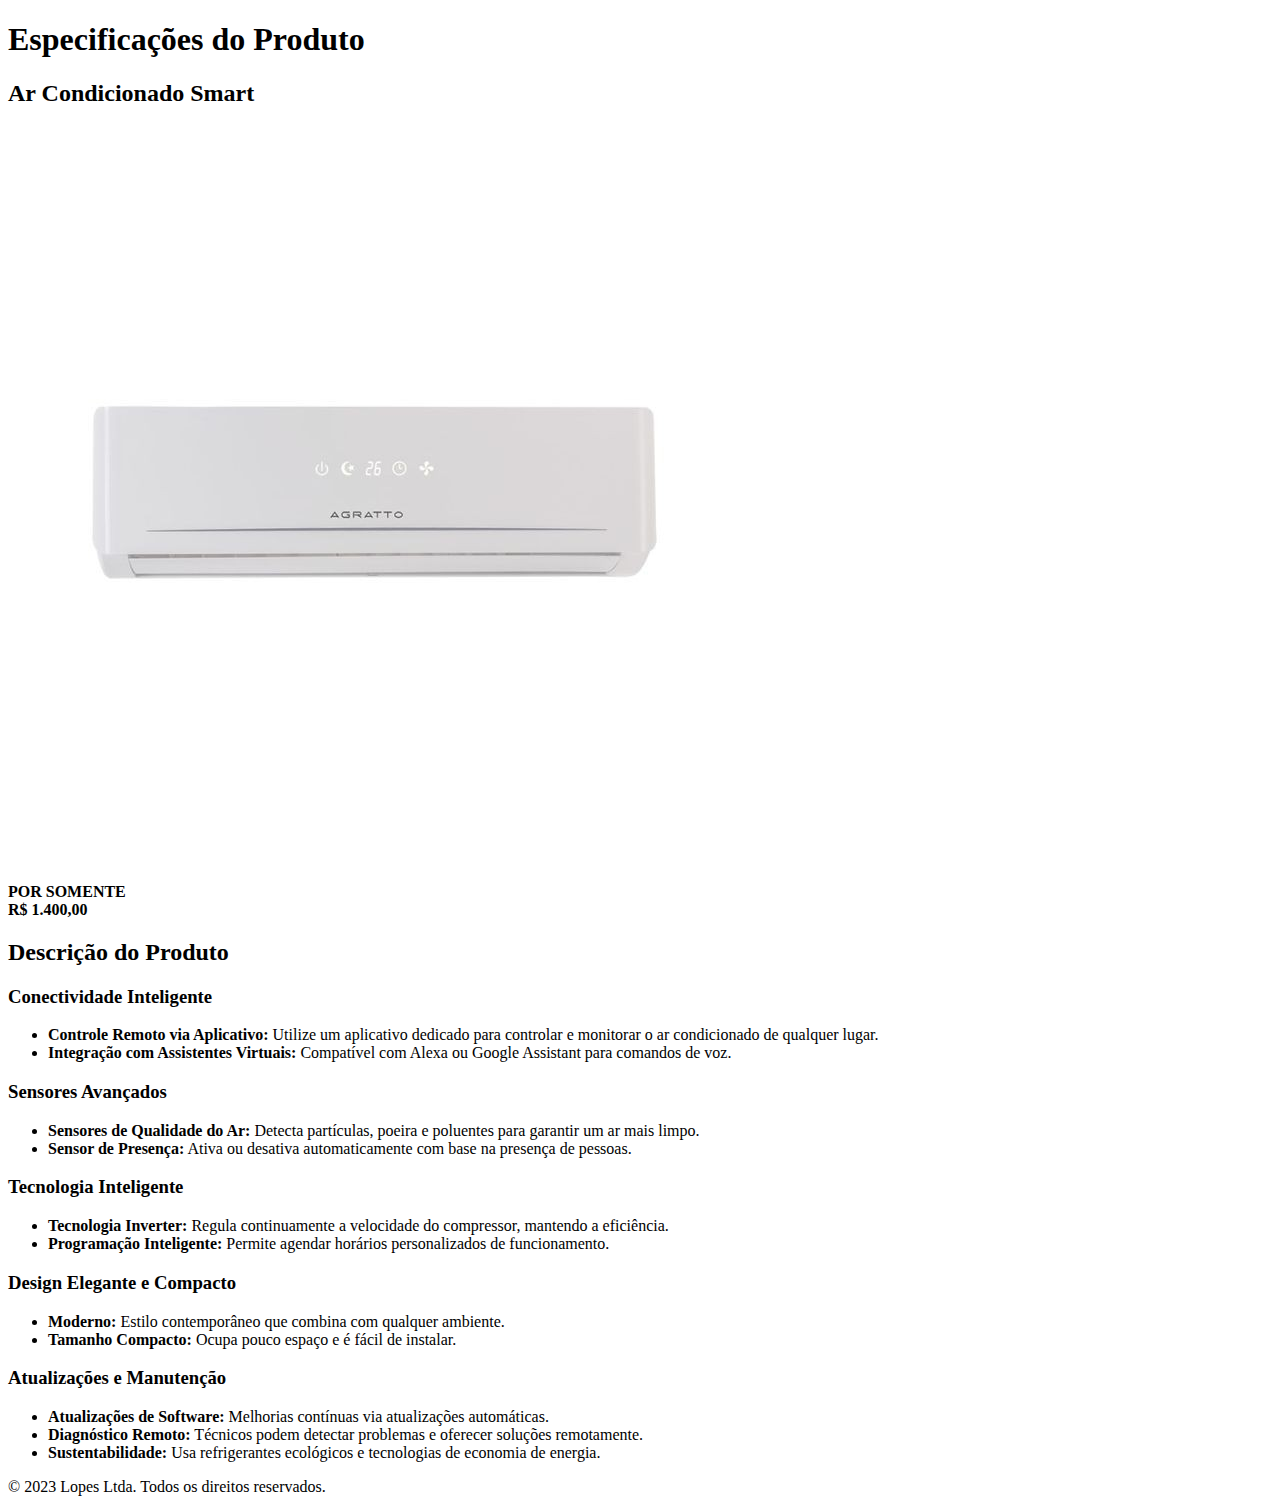
==== ar.html @ ddf34a73 "add initial HTML structure for product specifications page" ====
<!DOCTYPE html>
<html lang="pt-BR">

<head>
  <meta charset="UTF-8" />
  <meta name="viewport" content="width=device-width, initial-scale=1.0" />
  <title>Especificações do Produto</title>
  <link rel="stylesheet" href="styles.css" />
  <link rel="icon" type="image/png" href="img/adonis.jpg" />
</head>

<body>

  <header>
    <h1>Especificações do Produto</h1>
  </header>

  <main>
    <section id="product-specs">
      <h2>Ar Condicionado Smart</h2>
      <img src="img/ar condicionado.jpg" alt="Ar Condicionado Smart" />
      <p class="preco">
        <strong>POR SOMENTE<br>R$ 1.400,00</strong>
      </p>
    </section>

    <section id="product-description">
      <h2>Descrição do Produto</h2>

      <h3>Conectividade Inteligente</h3>
      <ul>
        <li><strong>Controle Remoto via Aplicativo:</strong> Utilize um aplicativo dedicado para controlar e monitorar o ar condicionado de qualquer lugar.</li>
        <li><strong>Integração com Assistentes Virtuais:</strong> Compatível com Alexa ou Google Assistant para comandos de voz.</li>
      </ul>

      <h3>Sensores Avançados</h3>
      <ul>
        <li><strong>Sensores de Qualidade do Ar:</strong> Detecta partículas, poeira e poluentes para garantir um ar mais limpo.</li>
        <li><strong>Sensor de Presença:</strong> Ativa ou desativa automaticamente com base na presença de pessoas.</li>
      </ul>

      <h3>Tecnologia Inteligente</h3>
      <ul>
        <li><strong>Tecnologia Inverter:</strong> Regula continuamente a velocidade do compressor, mantendo a eficiência.</li>
        <li><strong>Programação Inteligente:</strong> Permite agendar horários personalizados de funcionamento.</li>
      </ul>

      <h3>Design Elegante e Compacto</h3>
      <ul>
        <li><strong>Moderno:</strong> Estilo contemporâneo que combina com qualquer ambiente.</li>
        <li><strong>Tamanho Compacto:</strong> Ocupa pouco espaço e é fácil de instalar.</li>
      </ul>

      <h3>Atualizações e Manutenção</h3>
      <ul>
        <li><strong>Atualizações de Software:</strong> Melhorias contínuas via atualizações automáticas.</li>
        <li><strong>Diagnóstico Remoto:</strong> Técnicos podem detectar problemas e oferecer soluções remotamente.</li>
        <li><strong>Sustentabilidade:</strong> Usa refrigerantes ecológicos e tecnologias de economia de energia.</li>
      </ul>
    </section>
  </main>

  <footer>
    <p>© 2023 Lopes Ltda. Todos os direitos reservados.</p>
  </footer>

</body>

</html>
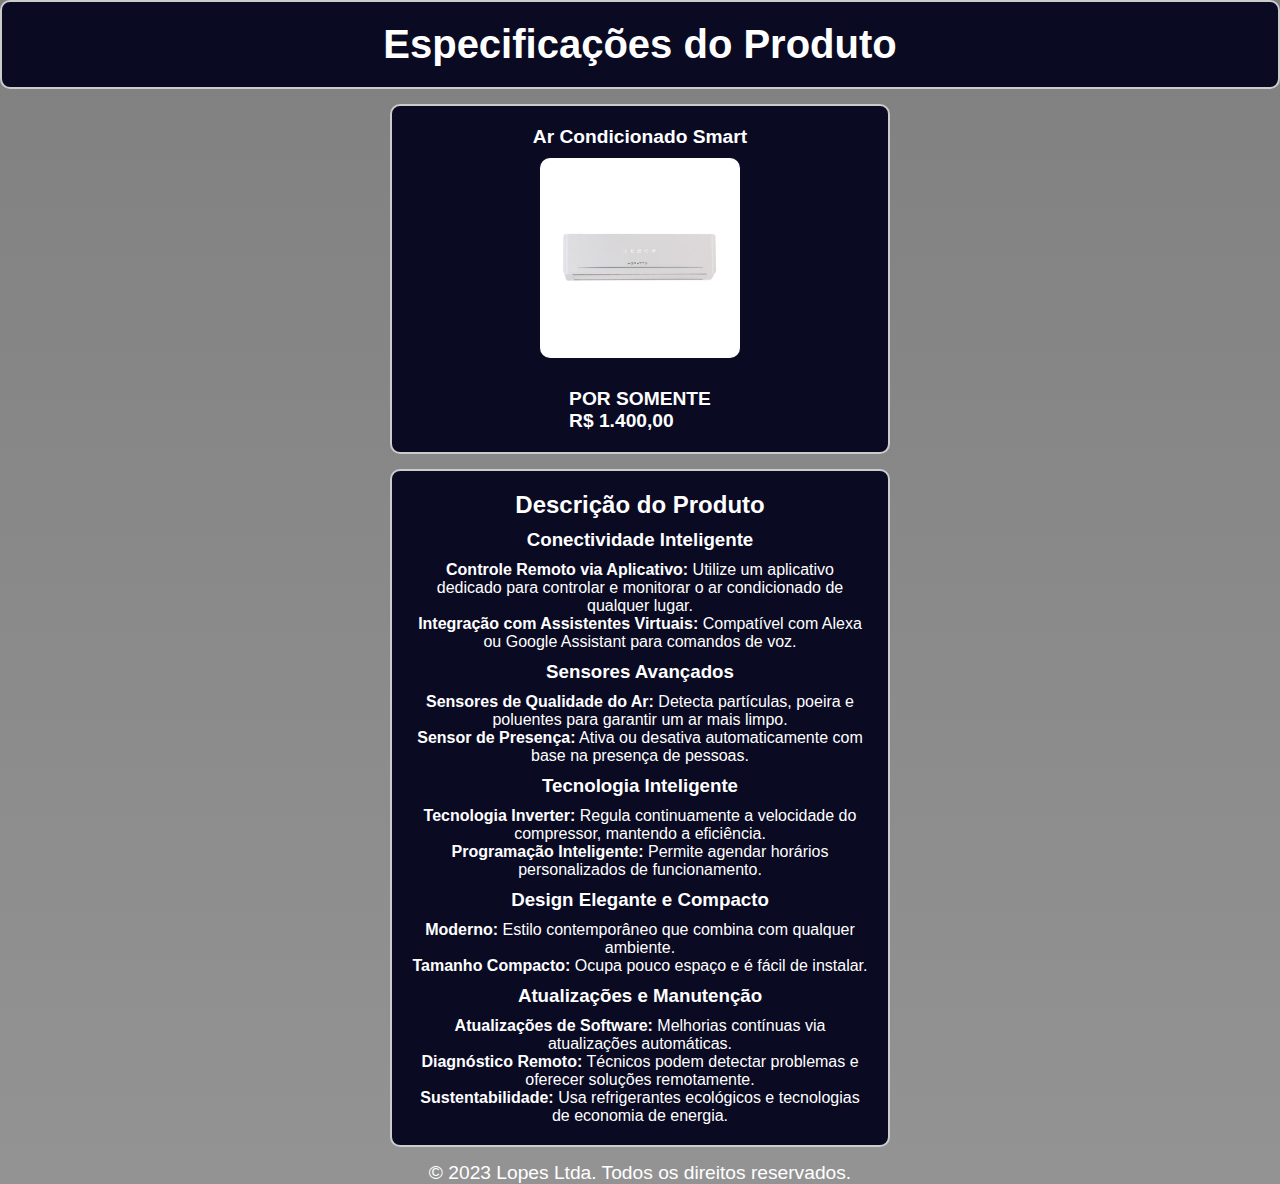
==== commit 2f25479c: "add CSS styles for product specifications and update HTML structure" ====
--- a/ar.html
+++ b/ar.html
@@ -5,7 +5,7 @@
   <meta charset="UTF-8" />
   <meta name="viewport" content="width=device-width, initial-scale=1.0" />
   <title>Especificações do Produto</title>
-  <link rel="stylesheet" href="styles.css" />
+  <link rel="stylesheet" href="ar.css" />
   <link rel="icon" type="image/png" href="img/adonis.jpg" />
 </head>
 
@@ -20,7 +20,7 @@
       <h2>Ar Condicionado Smart</h2>
       <img src="img/ar condicionado.jpg" alt="Ar Condicionado Smart" />
       <p class="preco">
-        <strong>POR SOMENTE<br>R$ 1.400,00</strong>
+        <strong>POR SOMENTE<br> R$ 1.400,00</strong>
       </p>
     </section>
 
@@ -29,19 +29,23 @@
 
       <h3>Conectividade Inteligente</h3>
       <ul>
-        <li><strong>Controle Remoto via Aplicativo:</strong> Utilize um aplicativo dedicado para controlar e monitorar o ar condicionado de qualquer lugar.</li>
-        <li><strong>Integração com Assistentes Virtuais:</strong> Compatível com Alexa ou Google Assistant para comandos de voz.</li>
+        <li><strong>Controle Remoto via Aplicativo:</strong> Utilize um aplicativo dedicado para controlar e monitorar o
+          ar condicionado de qualquer lugar.</li>
+        <li><strong>Integração com Assistentes Virtuais:</strong> Compatível com Alexa ou Google Assistant para comandos
+          de voz.</li>
       </ul>
 
       <h3>Sensores Avançados</h3>
       <ul>
-        <li><strong>Sensores de Qualidade do Ar:</strong> Detecta partículas, poeira e poluentes para garantir um ar mais limpo.</li>
+        <li><strong>Sensores de Qualidade do Ar:</strong> Detecta partículas, poeira e poluentes para garantir um ar
+          mais limpo.</li>
         <li><strong>Sensor de Presença:</strong> Ativa ou desativa automaticamente com base na presença de pessoas.</li>
       </ul>
 
       <h3>Tecnologia Inteligente</h3>
       <ul>
-        <li><strong>Tecnologia Inverter:</strong> Regula continuamente a velocidade do compressor, mantendo a eficiência.</li>
+        <li><strong>Tecnologia Inverter:</strong> Regula continuamente a velocidade do compressor, mantendo a
+          eficiência.</li>
         <li><strong>Programação Inteligente:</strong> Permite agendar horários personalizados de funcionamento.</li>
       </ul>
 
@@ -66,4 +70,4 @@
 
 </body>
 
-</html>
+</html>--- a/ar.css
+++ b/ar.css
@@ -0,0 +1,80 @@
+* {
+    margin: 0;
+    padding: 0;
+    box-sizing: border-box;
+}
+
+
+body {
+    font-family: Arial, sans-serif;
+    background: linear-gradient(to bottom, gray, #949393);
+    color: #ffffff;
+}
+
+/* Header */
+header {
+    display: flex;
+    justify-content: center;
+    align-items: center;
+    padding: 20px;
+    border: 2px solid #ccc;
+    border-radius: 10px;
+    background-color: #0a0a23;
+    font-size: 20px;
+    font-weight: bold;
+}
+
+#product-specs {
+    width: 500px;
+    margin: 15px auto;
+    display: flex;
+    flex-direction: column;
+    justify-content: center;
+    align-items: center;
+    padding: 20px;
+    gap: 10px;
+    border: #ccc solid 2px;
+    border-radius: 10px;
+    background-color: #0a0a23;
+
+}
+
+
+#product-specs h2,
+p {
+    display: flex;
+    justify-content: center;
+    font-size: larger;
+
+}
+
+#product-specs img {
+    width: 200px;
+    height: auto;
+    border-radius: 10px;
+    margin-bottom: 20px;
+}
+
+
+#product-description {
+   display: flex;
+   justify-content: center;
+   flex-direction: column;
+    align-items: center;
+    padding: 20px;
+    gap: 10px;
+    border: #ccc solid 2px;
+    border-radius: 10px;
+    background-color: #0a0a23;
+    width: 500px;
+    margin: 15px auto;
+    text-align: center;
+
+
+
+}
+
+
+#product-description ul {
+    list-style-type: none;
+}
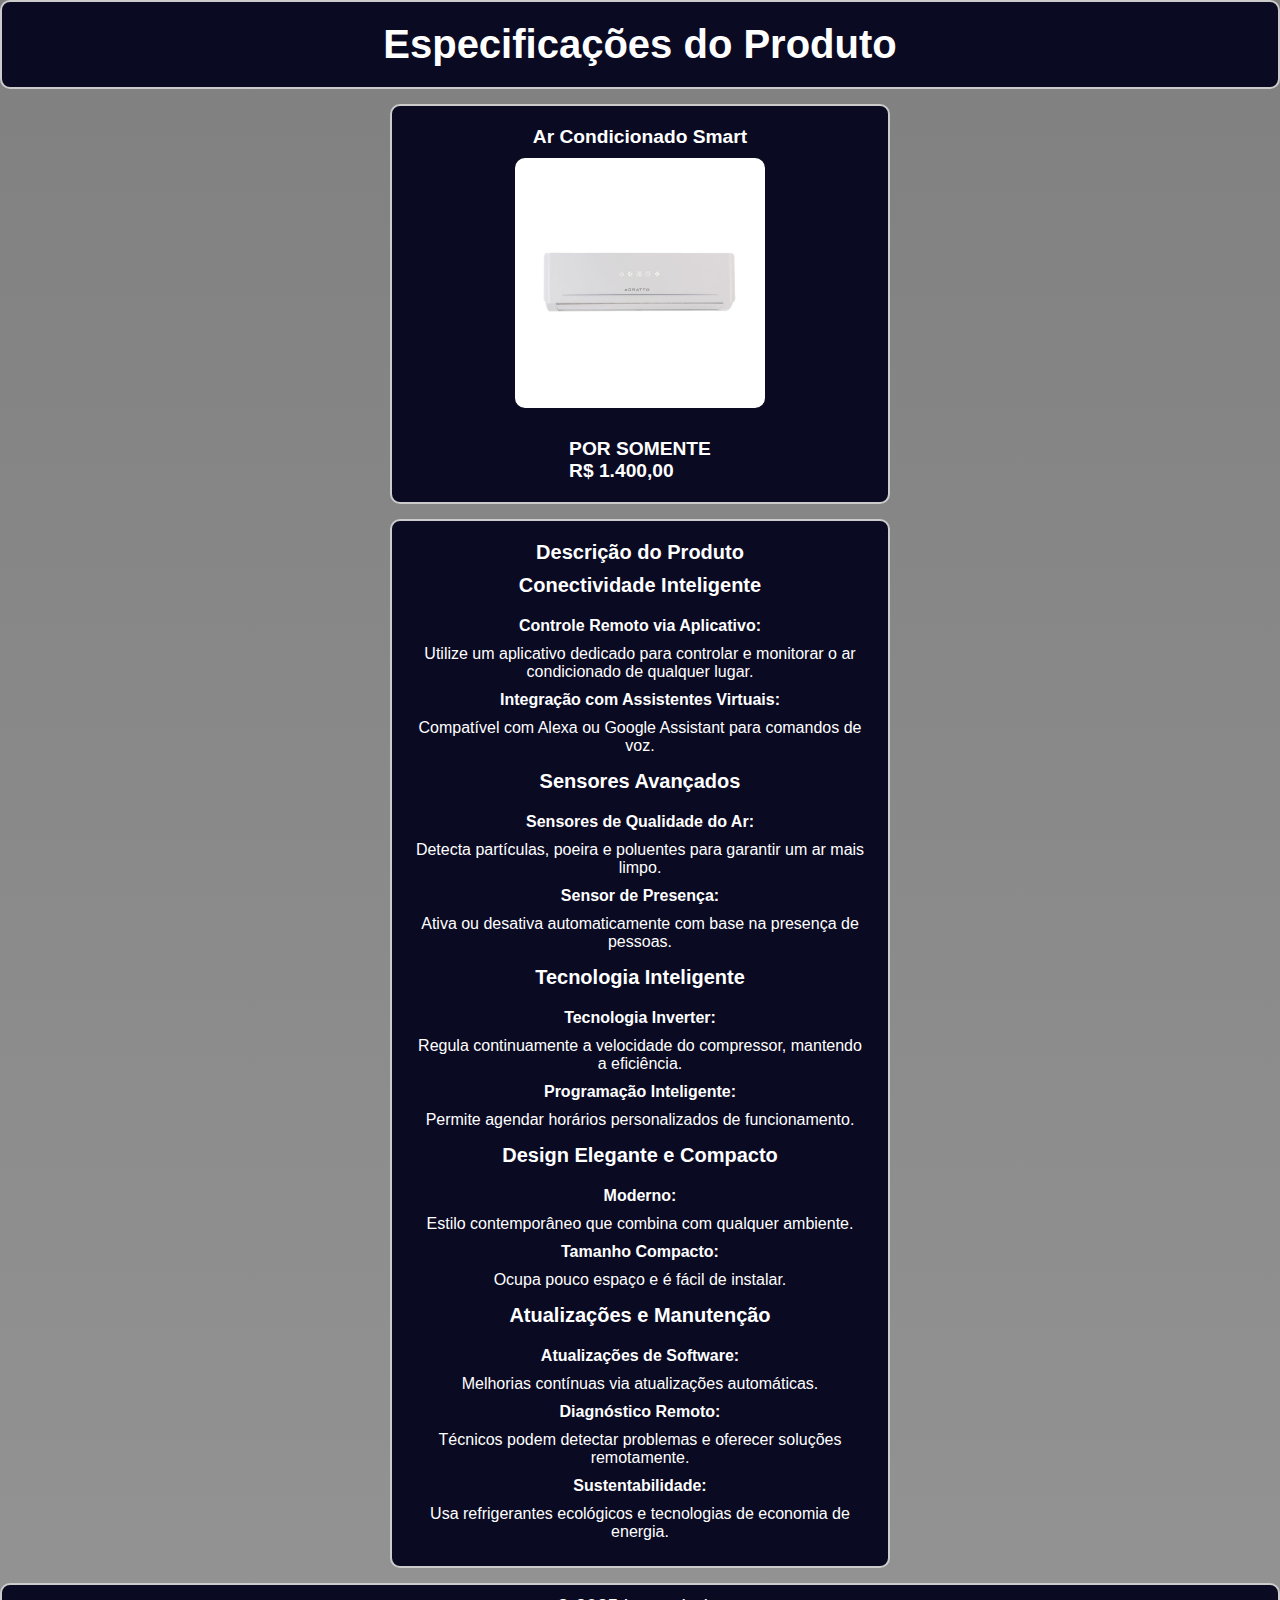
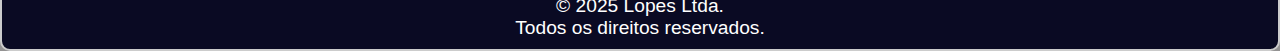
==== commit 0cf6b890: "update footer copyright year to 2025" ====
--- a/ar.html
+++ b/ar.html
@@ -65,7 +65,7 @@
   </main>
 
   <footer>
-    <p>© 2023 Lopes Ltda. Todos os direitos reservados.</p>
+    <p>© 2025 Lopes Ltda.</p> <p> Todos os direitos reservados.</p>
   </footer>
 
 </body>
--- a/ar.css
+++ b/ar.css
@@ -2,17 +2,16 @@
     margin: 0;
     padding: 0;
     box-sizing: border-box;
-}
-
-
-body {
+  }
+  
+  body {
     font-family: Arial, sans-serif;
     background: linear-gradient(to bottom, gray, #949393);
     color: #ffffff;
-}
-
-/* Header */
-header {
+  }
+  
+  /* Header */
+  header {
     display: flex;
     justify-content: center;
     align-items: center;
@@ -22,10 +21,12 @@
     background-color: #0a0a23;
     font-size: 20px;
     font-weight: bold;
-}
-
-#product-specs {
-    width: 500px;
+    text-align: center;
+  }
+  
+  #product-specs {
+    width: 100%;
+    max-width: 500px;
     margin: 15px auto;
     display: flex;
     flex-direction: column;
@@ -36,45 +37,99 @@
     border: #ccc solid 2px;
     border-radius: 10px;
     background-color: #0a0a23;
-
-}
-
-
-#product-specs h2,
-p {
+  }
+  
+  #product-specs h2,
+  p {
     display: flex;
     justify-content: center;
     font-size: larger;
-
-}
-
-#product-specs img {
-    width: 200px;
+  }
+  
+  #product-specs img {
+    width: 100%;
+    max-width: 250px;
     height: auto;
     border-radius: 10px;
     margin-bottom: 20px;
-}
-
-
-#product-description {
-   display: flex;
-   justify-content: center;
-   flex-direction: column;
+  }
+  
+  #product-description {
+    display: flex;
+    justify-content: center;
+    flex-direction: column;
     align-items: center;
     padding: 20px;
     gap: 10px;
     border: #ccc solid 2px;
     border-radius: 10px;
     background-color: #0a0a23;
-    width: 500px;
+    width: 100%;
+    max-width: 500px;
     margin: 15px auto;
     text-align: center;
-
-
-
-}
-
-
-#product-description ul {
+  }
+  
+  #product-description h2,
+  #product-description h3 {
+    font-size: 20px;
+  }
+  
+  #product-description ul {
     list-style-type: none;
-}
+  }
+  
+  #product-description li {
+    margin: 5px 0;
+    font-size: 16px;
+  }
+  
+  #product-description li strong {
+    display: block;
+    margin: 10px 0;
+  }
+  
+  /* Footer */
+  footer {
+    display: block;
+    text-align: center;
+    align-items: center;
+    border: #ccc solid 2px;
+    border-radius: 10px;
+    background-color: #0a0a23;
+    padding: 10px 0;
+    font-size: 16px;
+  }
+  
+  /* ===== Responsividade para telas pequenas ===== */
+  @media (max-width: 600px) {
+    header {
+      font-size: 16px;
+      padding: 10px;
+    }
+  
+    #product-specs,
+    #product-description {
+      padding: 15px;
+      width: 90%;
+    }
+  
+    #product-specs img {
+      width: 100%;
+      max-width: 250px;
+    }
+  
+    #product-description {
+      text-align: left;
+    }
+  
+    #product-description ul {
+      padding: 0 10px;
+    }
+  
+    footer {
+      font-size: 14px;
+      padding: 8px;
+    }
+  }
+  